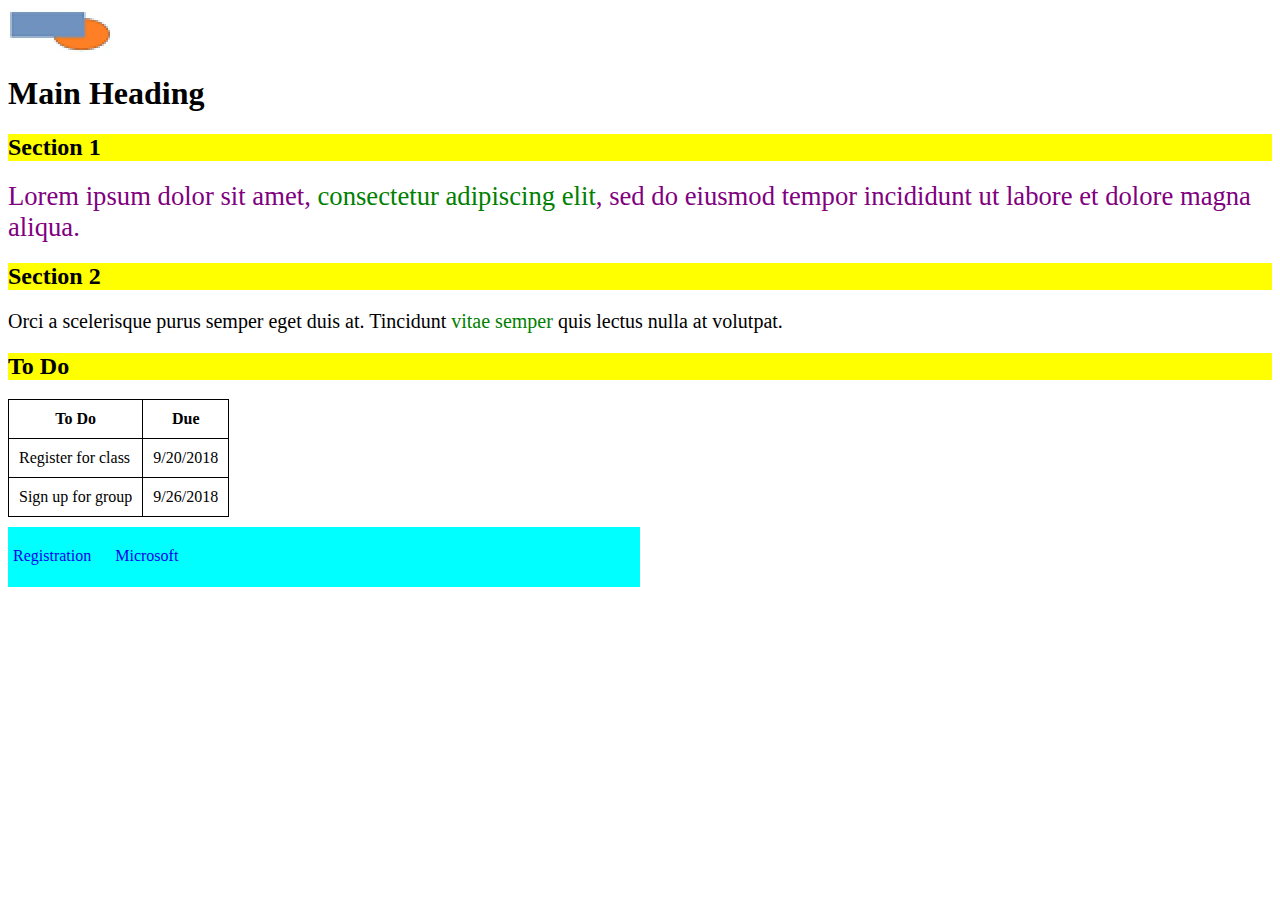
==== Examples/Week1/app1/index.html @ 7491acbf "Added week1 example app1" ====
<html>
    <head>
        <title>My Web Site</title>
        <!-- <script src="scripts/app.js" type="text/javascript"></script> -->
        <link rel="stylesheet" type="text/css" href="styles/app.css">
    </head>

    <body>

        <div><img src="images/logo.jpg"></div>

        <h1>Main Heading</h1>

        <h2 class="section-heading">Section 1</h2>

        <div id="first-section" class="section">
            Lorem ipsum dolor sit amet, <span>consectetur adipiscing elit</span>, sed do eiusmod
            tempor incididunt ut labore et dolore magna aliqua.
        </div>

        <h2 class="section-heading">Section 2</h2>

        <div class="section">
            Orci a scelerisque purus  
            semper eget duis at. Tincidunt <span>vitae semper</span> quis lectus nulla at volutpat.
        </div>

        <h2 class="section-heading">To Do</h2>

        <table>
            <thead>
                <tr>
                    <th>To Do</th>
                    <th>Due</th>
                </tr>
            </thead>
            <tbody>
                <tr>
                    <td>Register for class</td>
                    <td>9/20/2018</td>
                </tr>
                <tr>
                    <td>Sign up for group</td>
                    <td>9/26/2018</td>
                </tr>
            </tbody>
        </table>

        <div class="menu-bar">
            <span class="menu-item"><a href="registration.html">Registration</a></span>
            <span class="menu-item"><a href="http://www.microsoft.com/">Microsoft</a></span>
        </div>
    </body>

    <!-- <script src=“scripts/person.js”></script> -->
</html>
---- Examples/Week1/app1/styles/app.css ----
.section-heading {
    background-color: yellow;
}

#first-section {
    color: purple;
    font-size: 20pt;
}

.menu-item {
    margin-right: 10px;
    padding: 5px;
}

.menu-bar {
    background-color: cyan;
    height: 40px;
    margin-top: 10px;
    vertical-align: middle;
    padding-top: 20px;
    width: 50%;
}

.section span {
    color: green;
}

.section {
    font-size: 15pt;
}

table {
    border-collapse: collapse;
}

table, th, td {
    border: 1px solid black;
    padding: 10px;
}

.form-entry {
    margin-top: 20px;
}

.menu-bar a {
    text-decoration: none;
}
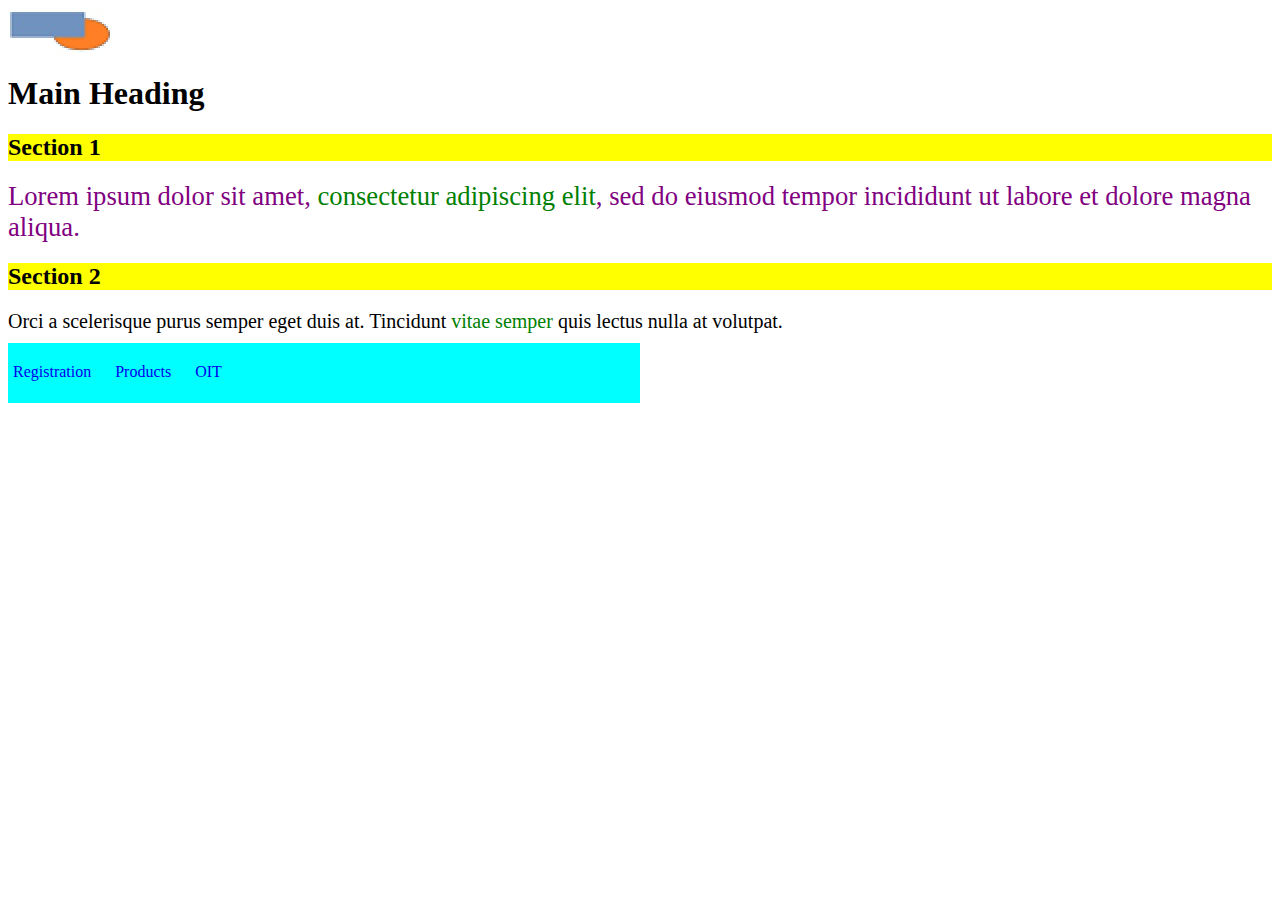
==== commit 3cffafb7: "Added products page." ====
--- a/Examples/Week1/app1/index.html
+++ b/Examples/Week1/app1/index.html
@@ -25,30 +25,10 @@
             semper eget duis at. Tincidunt <span>vitae semper</span> quis lectus nulla at volutpat.
         </div>
 
-        <h2 class="section-heading">To Do</h2>
-
-        <table>
-            <thead>
-                <tr>
-                    <th>To Do</th>
-                    <th>Due</th>
-                </tr>
-            </thead>
-            <tbody>
-                <tr>
-                    <td>Register for class</td>
-                    <td>9/20/2018</td>
-                </tr>
-                <tr>
-                    <td>Sign up for group</td>
-                    <td>9/26/2018</td>
-                </tr>
-            </tbody>
-        </table>
-
         <div class="menu-bar">
             <span class="menu-item"><a href="registration.html">Registration</a></span>
-            <span class="menu-item"><a href="http://www.microsoft.com/">Microsoft</a></span>
+            <span class="menu-item"><a href="products.html">Products</a></span>
+            <span class="menu-item"><a href="http://www.oit.edu/">OIT</a></span>
         </div>
     </body>
 
